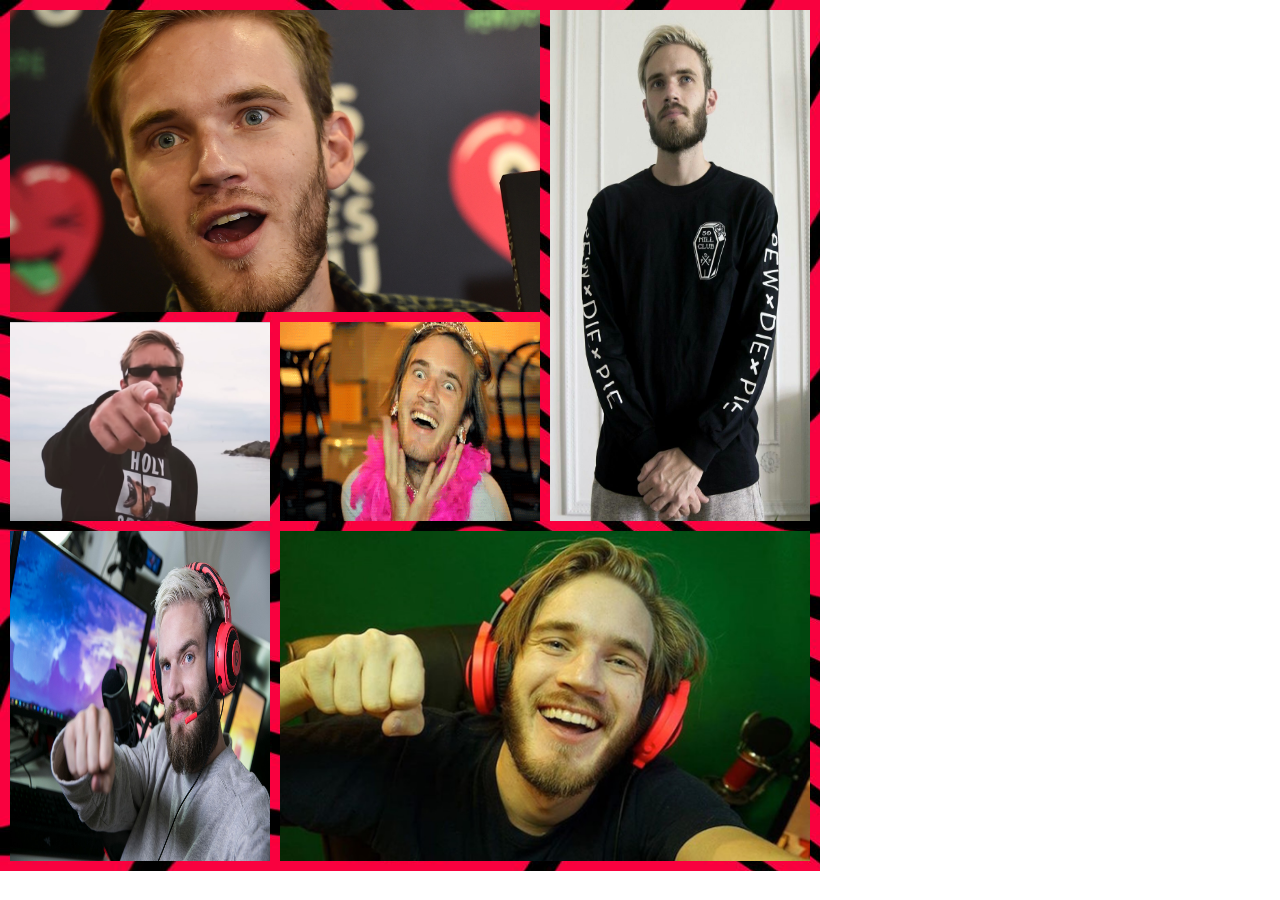
==== photo-collage-(pewds-version)/index.html @ 1bb656e9 "Changed folder name" ====
<!DOCTYPE html>
<html lang="en">
    <head>
        <meta charset="UTF-8"/>
        <meta name="viewport" content="width=device-width, initial-scale=1"/>
        <link rel="stylesheet" href="./styles/styles.css">
        <title>
            Photo Gallery with CSS Grid
        </title>
    </head>
    <body>
        <div class="grid-container">
            <div class="item1">
                <img src="./images/pewds-1.png" alt="pewds image 1"/>
            </div>
            <div class="item2">
                <img src="./images/pewds-2.jpg" alt="pewds image 2"/>
            </div>
            <div class="item3">
                <img src="./images/pewds-3.jpg" alt="pewds image 3"/>
            </div>  
            <div class="item4">
                <img src="./images/pewds-4.gif" alt="pewds image 4"/>
            </div>
            <div class="item5">
                <img src="./images/pewds-5.jpeg" alt="pewds image 5"/>
            </div>
            <div class="item6">
                <img src="./images/pewds-6.jpg" alt="pewds image 6"/>
            </div>
        </div>
    </body>
</html>
---- photo-collage-(pewds-version)/styles/styles.css ----
* {
    margin: 0;
    padding: 0;
}

.grid-container {
    display: grid;
    grid-template-columns: 1fr 1fr 1fr;
    grid-gap: 10px;
    background-image: url(background-images/pewds-background.jpg);
    padding: 10px;
    max-width: 800px;
}

img {
    width: 100%;
    height: 100%; 
}
  
.item1 {
    grid-column-start: 1;
    grid-column-end: 3;
    grid-row-start: 1;
    grid-row-end: 2;
}
  
.item2 {
    grid-column-start: 3;
    grid-column-end: 4;
    grid-row-start: 1;
    grid-row-end: 3;
}
  
.item3 {
    grid-column-start: 1;
    grid-column-end: 2;
    grid-row-start: 2;
    grid-row-end: 3;
}
  
.item4 {
    grid-column-start: 2;
    grid-column-end: 3;
    grid-row-start: 2;
    grid-row-end: 3;
}

.item5 {
    grid-column-start: 1;
    grid-column-end: 2;
    grid-row-start: 3;
    grid-row-end: 6;
}
  
.item6 {
    grid-column-start: 2;
    grid-column-end: 4;
    grid-row-start: 3;
    grid-row-end: 6;
}
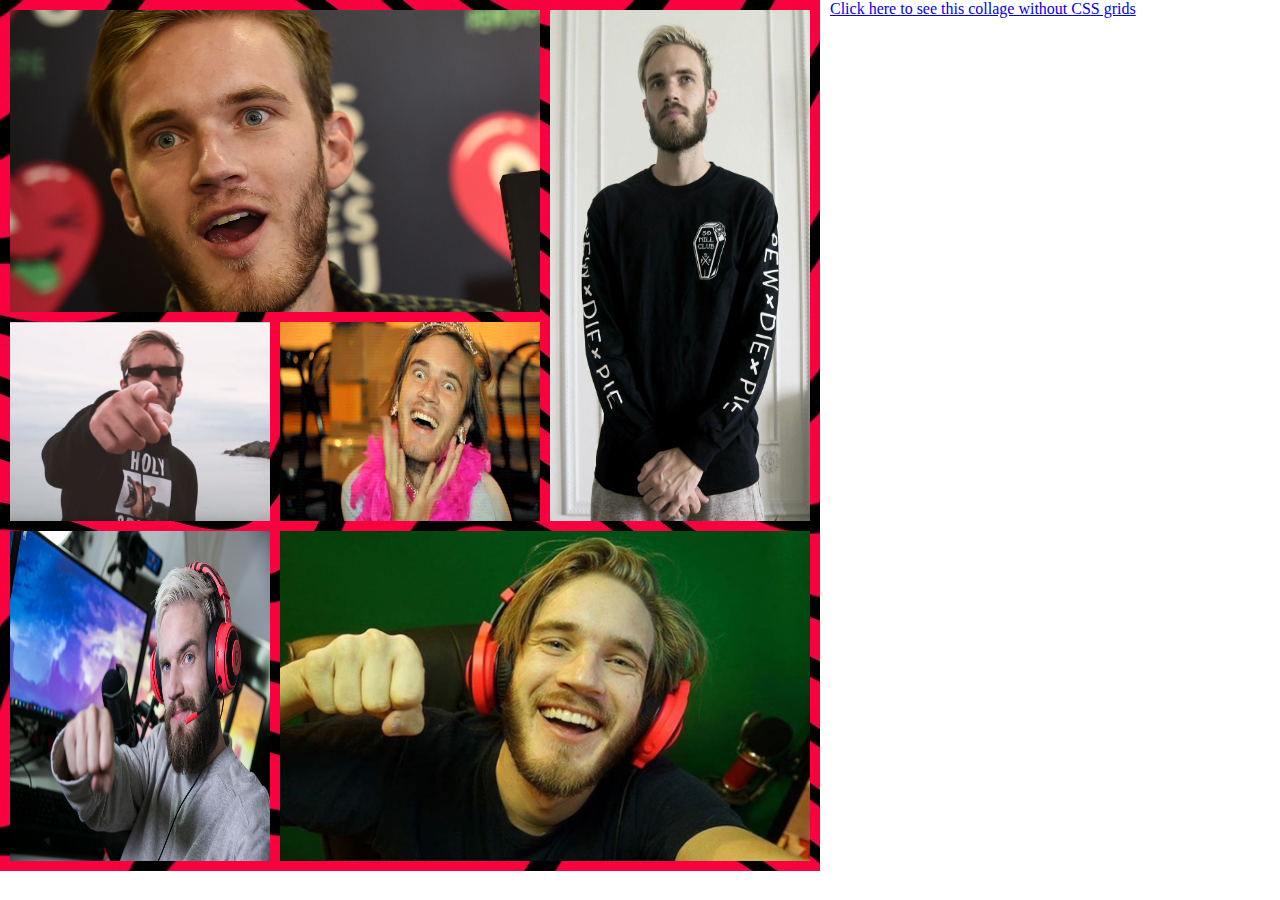
==== commit 45f60a3f: "Pewds photo collage without CSS Grid" ====
--- a/photo-collage-(pewds-version)/index.html
+++ b/photo-collage-(pewds-version)/index.html
@@ -29,5 +29,8 @@
                 <img src="./images/pewds-6.jpg" alt="pewds image 6"/>
             </div>
         </div>
+        <div class="link-container">
+            <a href="secondCollage.html" target="_self">Click here to see this collage without CSS grids</a>
+        </div>
     </body>
 </html>--- a/photo-collage-(pewds-version)/styles/styles.css
+++ b/photo-collage-(pewds-version)/styles/styles.css
@@ -4,8 +4,9 @@
 }
 
 .grid-container {
+    float: left;
     display: grid;
-    grid-template-columns: 1fr 1fr 1fr;
+    grid-template-columns: repeat(3, 1fr);
     grid-gap: 10px;
     background-image: url(background-images/pewds-background.jpg);
     padding: 10px;
@@ -57,4 +58,8 @@
     grid-column-end: 4;
     grid-row-start: 3;
     grid-row-end: 6;
+}
+
+.link-container > a{
+    margin-left: 10px;
 }